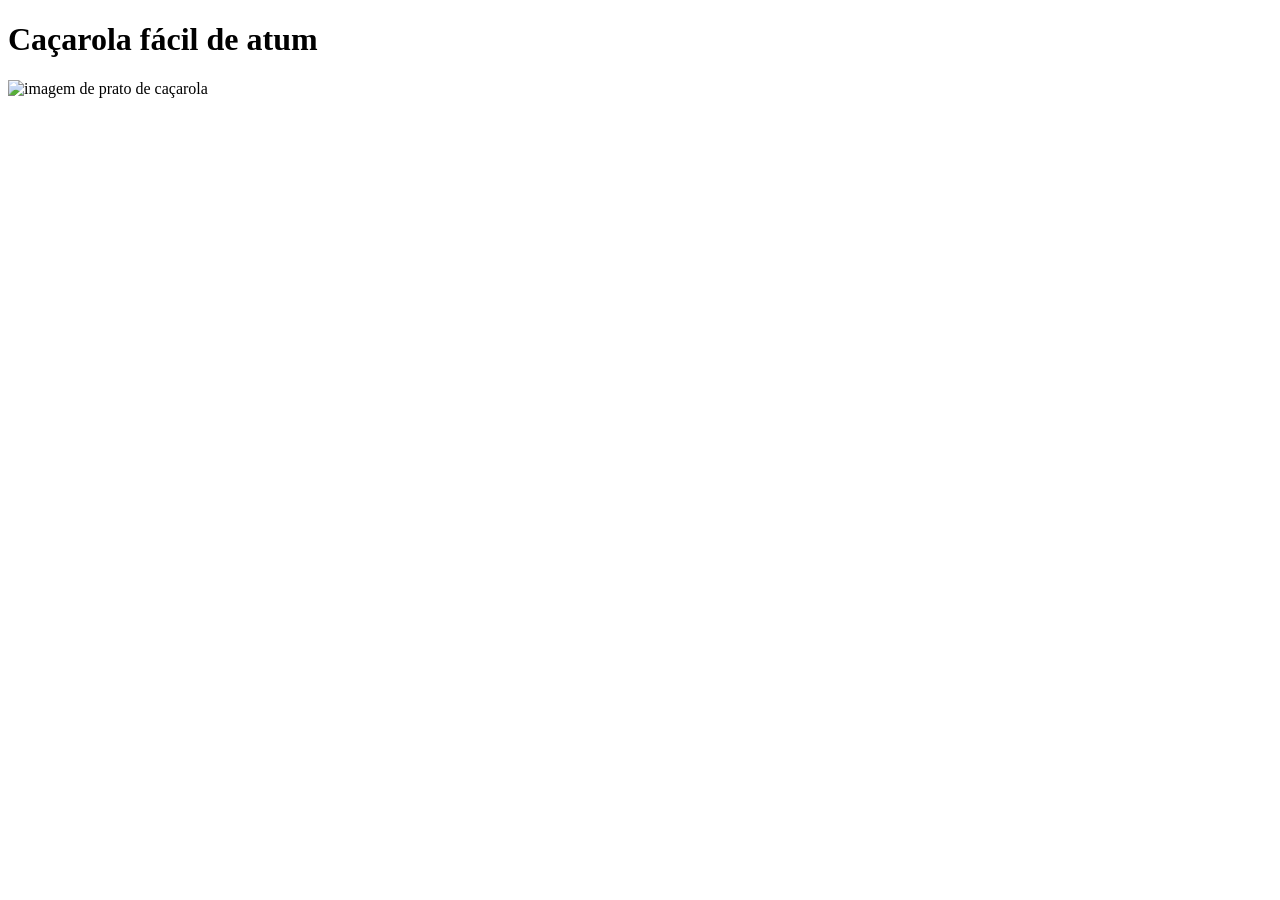
==== recipes/cacarola-atum.html @ 298c0dbc "adiciona arquivo cacarola-atum.html, nele h1, img" ====
<!DOCTYPE html>
<html lang="en">
  <head>
    <meta charset="UTF-8" />
    <meta http-equiv="X-UA-Compatible" content="IE=edge" />
    <meta name="viewport" content="width=device-width, initial-scale=1.0" />
    <title>Caçarola fácil de atum</title>
  </head>
  <body>
    <h1>Caçarola fácil de atum</h1>
    <img
      src="https://www.allrecipes.com/thmb/NEGpq9bv3FFX61lJJc3MdIvxG0I=/282x188/filters:no_upscale():max_bytes(150000):strip_icc():format(webp)/18871_Easy-Tuna-Casserole_Melissa-Goff_4560684_original-1x1-1-49c5b69b74b041f5b44b58e1ec9fbfd8.jpg"
      alt="imagem de prato de caçarola"
    />
  </body>
</html>
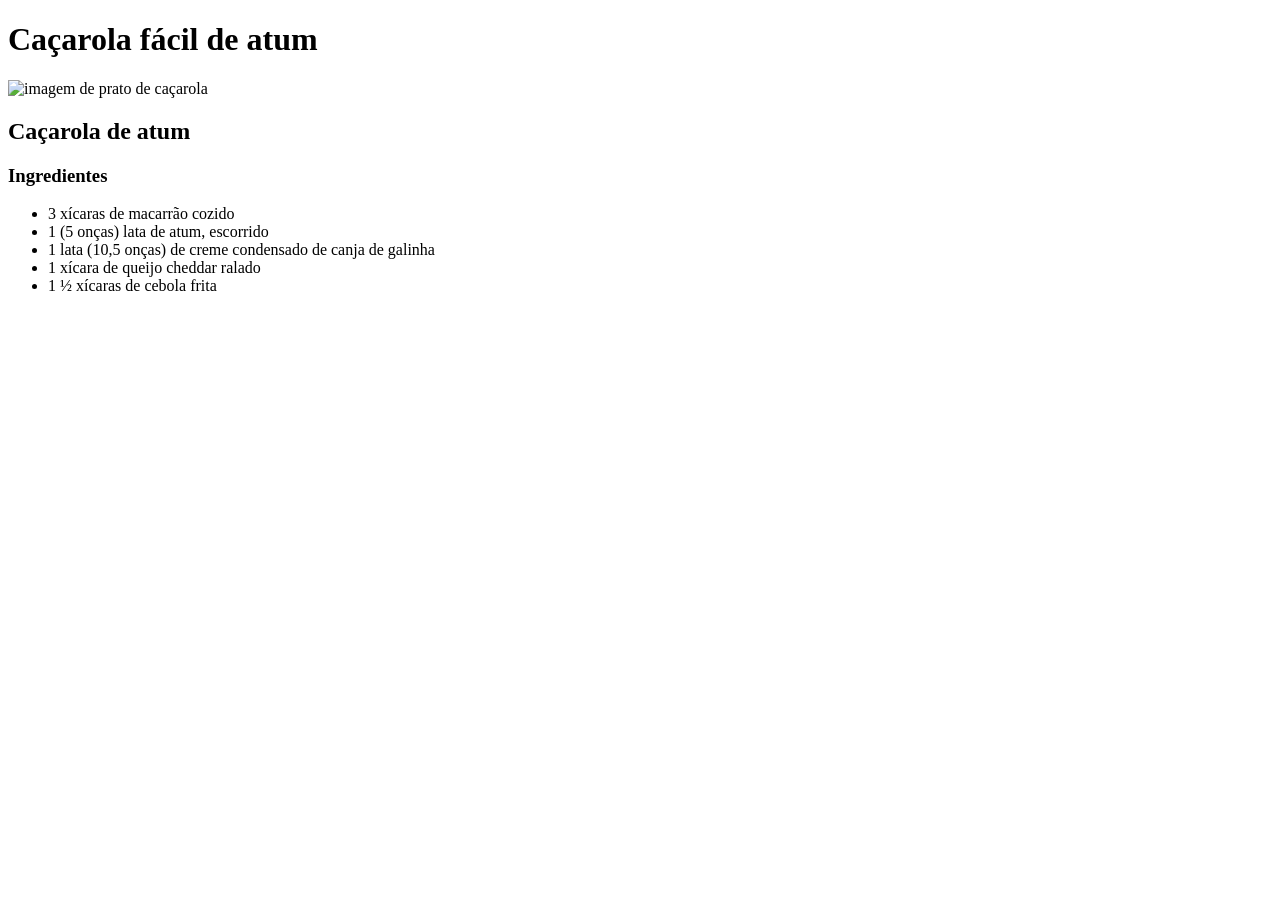
==== commit 93abf57d: "adiciona ul com lista de igredientes" ====
--- a/recipes/cacarola-atum.html
+++ b/recipes/cacarola-atum.html
@@ -12,5 +12,14 @@
       src="https://www.allrecipes.com/thmb/NEGpq9bv3FFX61lJJc3MdIvxG0I=/282x188/filters:no_upscale():max_bytes(150000):strip_icc():format(webp)/18871_Easy-Tuna-Casserole_Melissa-Goff_4560684_original-1x1-1-49c5b69b74b041f5b44b58e1ec9fbfd8.jpg"
       alt="imagem de prato de caçarola"
     />
+    <h2>Caçarola de atum</h2>
+    <h3>Ingredientes</h3>
+    <ul>
+      <li>3 xícaras de macarrão cozido</li>
+      <li>1 (5 onças) lata de atum, escorrido</li>
+      <li>1 lata (10,5 onças) de creme condensado de canja de galinha</li>
+      <li>1 xícara de queijo cheddar ralado</li>
+      <li>1 ½ xícaras de cebola frita</li>
+    </ul>
   </body>
 </html>
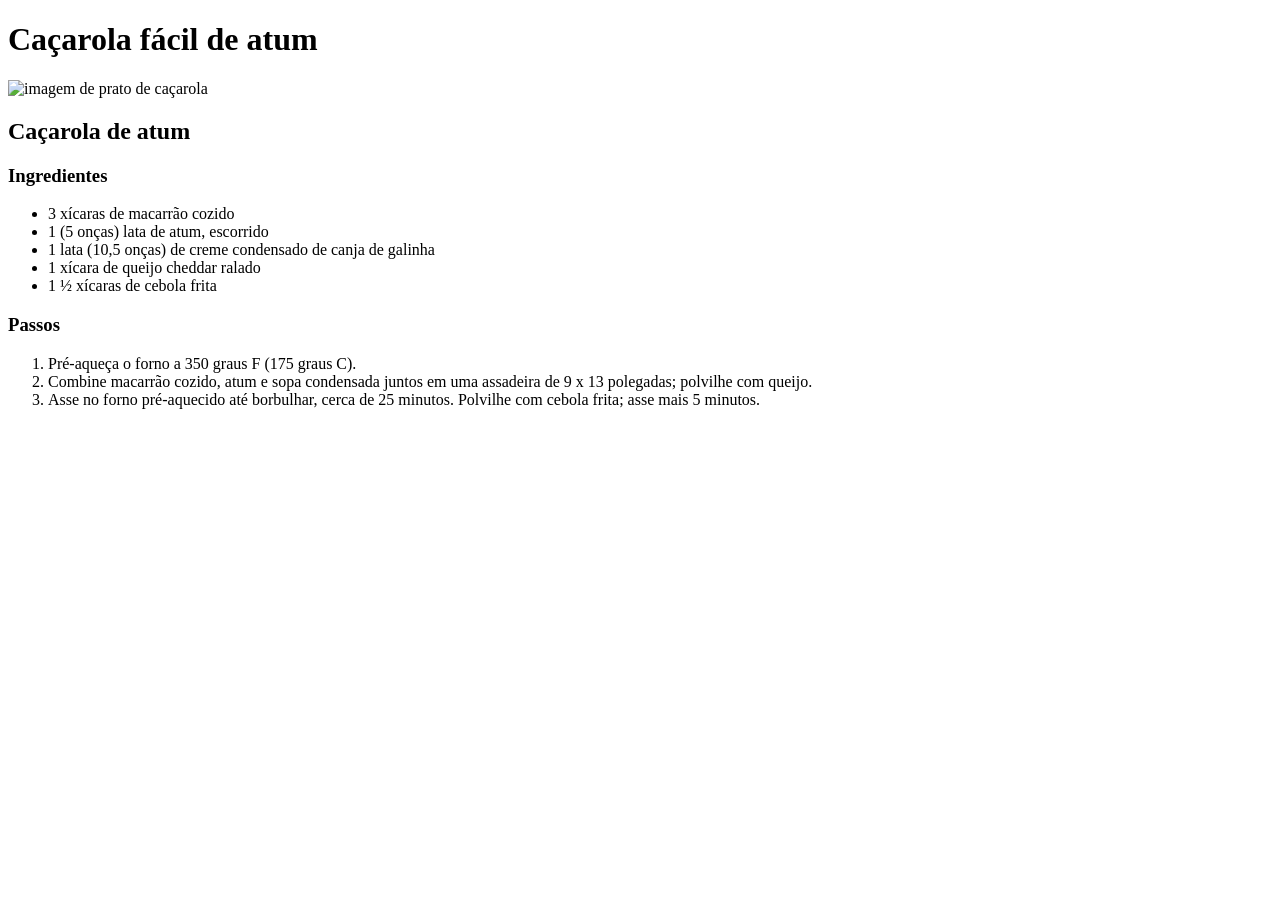
==== commit e1644d2f: "adiciona h1, img, h2, h3,ol,h3,ol" ====
--- a/recipes/cacarola-atum.html
+++ b/recipes/cacarola-atum.html
@@ -21,5 +21,17 @@
       <li>1 xícara de queijo cheddar ralado</li>
       <li>1 ½ xícaras de cebola frita</li>
     </ul>
+    <h3>Passos</h3>
+    <ol>
+      <li>Pré-aqueça o forno a 350 graus F (175 graus C).</li>
+      <li>
+        Combine macarrão cozido, atum e sopa condensada juntos em uma assadeira
+        de 9 x 13 polegadas; polvilhe com queijo.
+      </li>
+      <li>
+        Asse no forno pré-aquecido até borbulhar, cerca de 25 minutos. Polvilhe
+        com cebola frita; asse mais 5 minutos.
+      </li>
+    </ol>
   </body>
 </html>
